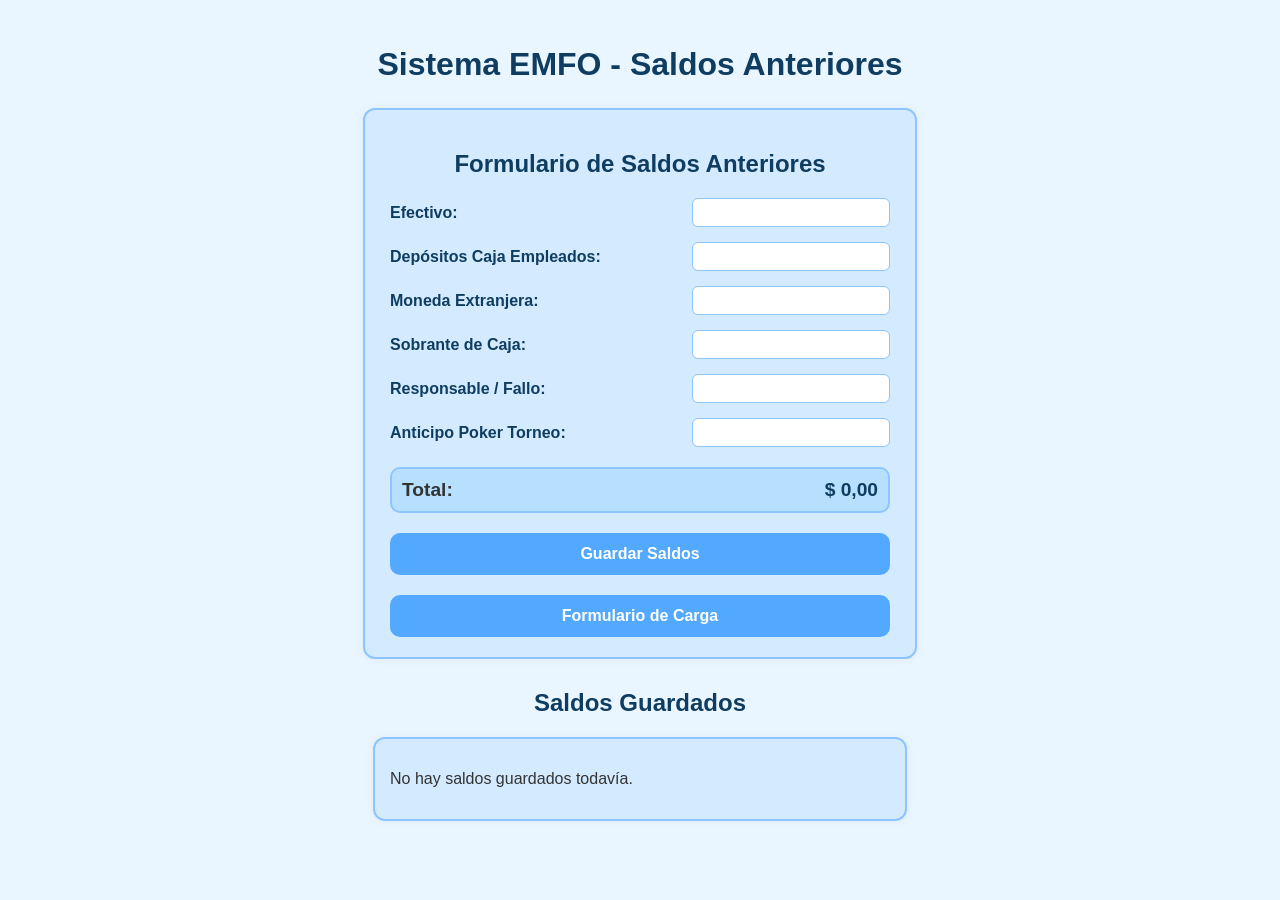
==== index.html @ f2d93b55 "Primer Commit" ====
<!DOCTYPE html>
<!-- 
  Esta línea le dice al navegador que el documento está escrito en HTML5.
  Es obligatorio en todos los archivos HTML modernos.
-->

<html lang="es">
<!-- 
  La etiqueta <html> encierra TODO el contenido del documento.
  El atributo lang="es" indica que el idioma principal del contenido es español.
-->

<head>
  <!-- 
    La sección <head> contiene información "invisible" para el usuario:
    - configuración del documento
    - links a archivos externos
    - metadatos
    - título de la pestaña
  -->

  <meta charset="UTF-8" />
  <!-- 
    charset="UTF-8" permite usar acentos, ñ y caracteres especiales sin errores.
  -->

  <meta name="viewport" content="width=device-width, initial-scale=1.0" />
  <!-- 
    Esta línea hace que el sitio se vea bien en celulares.
    "width=device-width" → ajusta el ancho al dispositivo
    "initial-scale=1.0" → sin zoom inicial raro
  -->

  <title>Sistema EMFO</title>
  <!-- 
    Este texto es el que aparece en la pestaña del navegador.
  -->

  <link rel="stylesheet" href="index.css" />
  <!-- 
    Con esta línea le decimos al navegador:
    "Traé las reglas de diseño desde el archivo styles.css"
    Esto separa la estructura (HTML) del diseño (CSS).
  -->
</head>

<body>
  <!-- 
    Todo lo que está dentro del <body> es lo que el usuario ve en pantalla.
  -->

  <h1 class="titulo">Sistema EMFO - Saldos Anteriores</h1>
  <!-- 
    <h1> es el título más importante.
    class="titulo" se usa para aplicarle estilos desde CSS.
  -->

  <div class="form-container">
    <!-- 
      Este div agrupa todo el formulario.
      class="form-container" permite darle estilo de "tarjeta" o "caja".
    -->

    <h2 class="subtitulo">Formulario de Saldos Anteriores</h2>
    <!-- Segundo título, más chico que el <h1> -->

    <!-- 
      Cada bloque .fila contiene una etiqueta <label> y un <input>.
      Esto mantiene ordenado el formulario.
    -->

    <div class="fila">
      <label>Efectivo:</label>
      <input id="efectivo" type="number" step="0.01">
      <!-- 
        input type="number" → solo permite números.
        step="0.01" → permite decimales con dos cifras.
        id="efectivo" → será usado por JavaScript para leer el valor.
      -->
    </div>

    <div class="fila">
      <label>Depósitos Caja Empleados:</label>
      <input id="depositos" type="number" step="0.01">
    </div>

    <div class="fila">
      <label>Moneda Extranjera:</label>
      <input id="extranjera" type="number" step="0.01">
    </div>

    <div class="fila">
      <label>Sobrante de Caja:</label>
      <input id="sobrante" type="number" step="0.01">
    </div>

    <div class="fila">
      <label>Responsable / Fallo:</label>
      <input id="fallo" type="number" step="0.01">
    </div>

    <div class="fila">
      <label>Anticipo Poker Torneo:</label>
      <input id="poker" type="number" step="0.01">
    </div>

    <!-- Caja donde se muestra el total calculado en tiempo real -->
    <div class="total-box">
      <span>Total:</span>
      <span id="total" class="total-valor">$ 0,00</span>
      <!-- 
        <span id="total"> es donde JavaScript va a escribir el total calculado.
      -->
    </div>

    <button id="guardar" class="btn-guardar">Guardar Saldos</button>
    <!-- 
      Este es el botón para guardar los datos.
      id="guardar" → JavaScript se engancha a este botón al hacer clic.
    -->
    
    <button id="ir-form_carga" class="btn-guardar">Formulario de Carga</button>
  
  </div>
    


  <!-- Título para la sección inferior donde se muestra lo guardado -->
  <h2 class="subtitulo">Saldos Guardados</h2>

  <div id="vista-saldos" class="panel">
    <!-- 
      Este div mostrará los saldos guardados.
      Por defecto muestra un mensaje indicando que no hay nada aún.
    -->
    <p>No hay saldos guardados todavía.</p>
  </div>

  <script src="index.js"></script>
  <!-- 
    Con esta línea cargamos el archivo script.js.
    Allí estará toda la lógica: cálculos, guardado, actualización del total, etc.
  -->
</body>

</html>
---- index.css ----
/* -----------------------------------------------------------
   Quitar flechas de los <input type="number">
   -----------------------------------------------------------
   Algunos navegadores (Chrome, Firefox, Edge) muestran
   flechitas para subir o bajar el número.
   Como esto puede generar errores al cargar montos,
   las eliminamos para que el usuario solo pueda escribir.
----------------------------------------------------------- */

input::-webkit-outer-spin-button,
input::-webkit-inner-spin-button {
  -webkit-appearance: none; /* Oculta las flechas en Chrome/Edge/Safari */
  margin: 0;
}

input[type="number"] {
  -moz-appearance: textfield; /* Oculta flechas en Firefox */
}

/* -----------------------------------------------------------
   Estilos generales del BODY (todo el documento)
----------------------------------------------------------- */
body {
  background-color: #eaf6ff;   /* Fondo azul celeste muy suave */
  font-family: Arial, sans-serif; /* Fuente simple y legible */
  margin: 0;                    /* Quitamos márgenes del navegador */
  padding: 25px;                /* Separación interna alrededor de la página */
  color: #333;                  /* Color gris oscuro para el texto */
}

/* -----------------------------------------------------------
   TÍTULO PRINCIPAL (h1)
----------------------------------------------------------- */
.titulo {
  text-align: center; /* Centra el texto */
  color: #0f3d62;     /* Azul fuerte */
  margin-bottom: 25px; /* Espacio debajo del título */
}

/* -----------------------------------------------------------
   CONTENEDOR DEL FORMULARIO
   Esta caja envuelve todos los inputs
----------------------------------------------------------- */
.form-container {
  background: #d4ebff;        /* Celeste claro */
  border: 2px solid #8cc5ff;  /* Borde celeste */
  border-radius: 12px;        /* Bordes redondeados agradables */
  padding: 20px 25px;         /* Espaciado interno */
  max-width: 500px;           /* Ancho máximo para que no se estire demasiado */
  margin: 0 auto 30px auto;   /* Centrado horizontal y margen abajo */
  box-shadow: 0 0 10px rgba(0,0,0,0.05); /* Sombra suave */
}

/* -----------------------------------------------------------
   SUBTÍTULOS (h2)
----------------------------------------------------------- */
.subtitulo {
  text-align: center;
  color: #0f3d62;        /* Azul profesional */
  margin-bottom: 20px;
}

/* -----------------------------------------------------------
   CADA FILA DEL FORMULARIO
   Una fila = 1 etiqueta + 1 input
----------------------------------------------------------- */
.fila {
  display: flex;               /* Pone label e input en una misma línea */
  justify-content: space-between; /* Separación equilibrada */
  align-items: center;         /* Centra verticalmente */
  margin-bottom: 15px;         /* Espacio entre filas */
}

/* Texto del label */
.fila label {
  font-weight: bold;  /* Negrita para destacar */
  color: #0f3d62;     /* Azul profesional */
}

/* Input donde se escribe el monto */
.fila input {
  width: 180px;              /* Ancho fijo del campo */
  padding: 6px 8px;          /* Espaciado interno */
  border: 1px solid #8cc5ff; /* Borde celeste */
  border-radius: 6px;        /* Bordes redondeados */
  background: white;         /* Fondo blanco para buena lectura */
}

/* -----------------------------------------------------------
   CAJA DEL TOTAL
   Esta caja muestra el total calculado automáticamente
----------------------------------------------------------- */
.total-box {
  background: #b7e0ff;             /* Celeste más intenso */
  border: 2px solid #8cc5ff;       /* Borde celeste */
  border-radius: 10px;             /* Bordes suaves */
  padding: 10px;                   /* Espaciado interno */
  margin-top: 20px;                /* Separación del formulario */
  display: flex;                   /* Texto y total en una línea */
  justify-content: space-between;  /* Uno a cada lado */
  font-size: 1.2rem;               /* Texto más grande */
  font-weight: bold;               /* Negrita */
}

/* Estilo del número del total */
.total-valor {
  color: #0f3d62;  /* Azul fuerte */
}

/* -----------------------------------------------------------
   BOTÓN "GUARDAR SALDOS"
----------------------------------------------------------- */
.btn-guardar {
  width: 100%;               /* Ocupa todo el ancho disponible */
  margin-top: 20px;          /* Separación del total */
  padding: 12px;             /* Botón grande y cómodo */
  font-size: 1rem;           /* Tamaño del texto */
  font-weight: bold;         /* Negrita */
  border: none;              /* Sin borde feo */
  border-radius: 10px;       /* Bordes redondeados */
  background-color: #53a9ff; /* Celeste moderno */
  color: white;              /* Texto blanco */
  cursor: pointer;           /* Cursor de mano al pasar por arriba */
  transition: 0.2s;          /* Animación suave */
}

/* Estilo cuando el mouse pasa arriba del botón */
.btn-guardar:hover {
  background-color: #2589f1; /* Celeste más fuerte */
}

/* -----------------------------------------------------------
   PANEL DONDE SE MUESTRAN LOS SALDOS GUARDADOS
----------------------------------------------------------- */
.panel {
  background: #d4ebff;             /* Celeste suave */
  border: 2px solid #8cc5ff;       /* Borde celeste */
  padding: 15px;                   /* Espaciado interno */
  border-radius: 12px;             /* Bordes suaves */
  max-width: 500px;                /* Mismo ancho que el formulario */
  margin: 0 auto;                  /* Centrado */
  box-shadow: 0 0 10px rgba(0,0,0,0.05); /* Sombra suave */
  
}
/* ------------------------------
   BOTÓN EDITAR SALDOS (MEJORADO)
--------------------------------*/
.btn-editar {
  background-color: #53a9ff;      /* color de fondo celeste pastel */
  color: white;                   /* color del texto */
  border: none;                   /* quita borde */
  padding: 10px 16px;             /* espacio interno */
  font-size: 15px;                /* tamaño de letra */
  cursor: pointer;                /* cambia cursor a mano */
  margin-top: 12px;               /* separación superior */
  border-radius: 8px;             /* bordes redondeados */
  transition: 0.2s ease;          /* animación suave */
  /* LO QUE IMPORTA PARA CENTRAR: */
  display: block;      /* convierte el botón en bloque */
  margin-left: auto;   /* margen automático izquierda */
  margin-right: auto;  /* margen automático derecha */
}

.btn-editar:hover {
  background-color: #5aa9e6;      /* más oscuro al pasar */
  transform: scale(1.03);
}
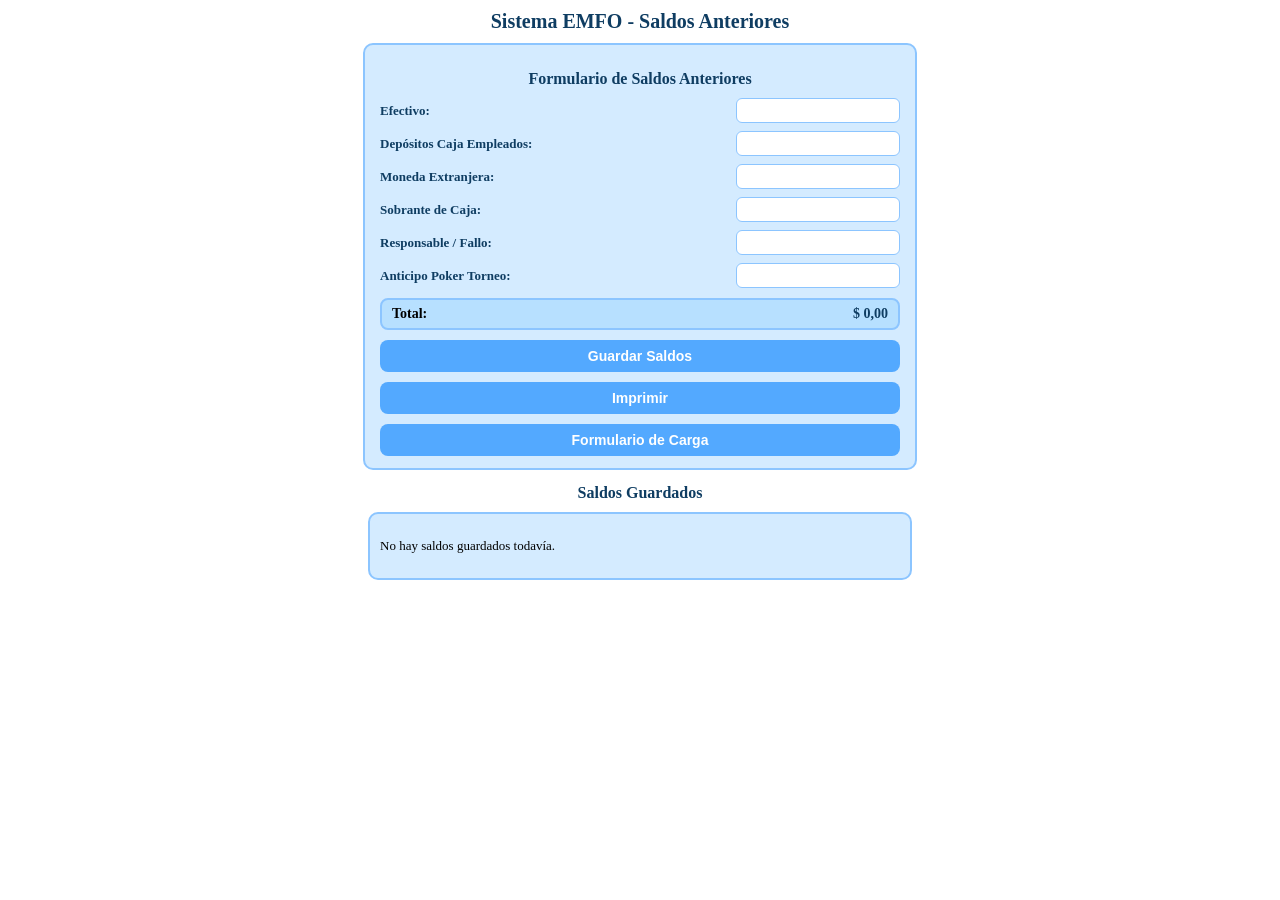
==== commit 3a5c6a6f: "Carteles emergente verdes de guardado y ticket + pfs emfo" ====
--- a/index.html
+++ b/index.html
@@ -71,9 +71,9 @@
 
     <div class="fila">
       <label>Efectivo:</label>
-      <input id="efectivo" type="number" step="0.01">
+      <input id="efectivo" type="text" inputmode="decimal" step="0.01">
       <!-- 
-        input type="number" → solo permite números.
+        input type="text" inputmode="decimal" → solo permite números.
         step="0.01" → permite decimales con dos cifras.
         id="efectivo" → será usado por JavaScript para leer el valor.
       -->
@@ -81,27 +81,27 @@
 
     <div class="fila">
       <label>Depósitos Caja Empleados:</label>
-      <input id="depositos" type="number" step="0.01">
+      <input id="depositos" type="text" inputmode="decimal" step="0.01">
     </div>
 
     <div class="fila">
       <label>Moneda Extranjera:</label>
-      <input id="extranjera" type="number" step="0.01">
+      <input id="extranjera" type="text" inputmode="decimal" step="0.01">
     </div>
 
     <div class="fila">
       <label>Sobrante de Caja:</label>
-      <input id="sobrante" type="number" step="0.01">
+      <input id="sobrante" type="text" inputmode="decimal" step="0.01">
     </div>
 
     <div class="fila">
       <label>Responsable / Fallo:</label>
-      <input id="fallo" type="number" step="0.01">
+      <input id="fallo" type="text" inputmode="decimal" step="0.01">
     </div>
 
     <div class="fila">
       <label>Anticipo Poker Torneo:</label>
-      <input id="poker" type="number" step="0.01">
+      <input id="poker" type="text" inputmode="decimal" step="0.01">
     </div>
 
     <!-- Caja donde se muestra el total calculado en tiempo real -->
@@ -118,7 +118,9 @@
       Este es el botón para guardar los datos.
       id="guardar" → JavaScript se engancha a este botón al hacer clic.
     -->
-    
+    <button onclick="window.print()" class="btn-guardar">
+  Imprimir
+</button>
     <button id="ir-form_carga" class="btn-guardar">Formulario de Carga</button>
   
   </div>
@@ -136,11 +138,11 @@
     <p>No hay saldos guardados todavía.</p>
   </div>
 
-  <script src="index.js"></script>
-  <!-- 
-    Con esta línea cargamos el archivo script.js.
-    Allí estará toda la lógica: cálculos, guardado, actualización del total, etc.
-  -->
+  <div id="mensaje-guardado" class="mensaje-guardado oculto">
+  ✔ Saldos guardados correctamente
+</div>
+
+<script src="index.js"></script>
 </body>
 
 </html>
--- a/index.css
+++ b/index.css
@@ -1,167 +1,207 @@
-/* -----------------------------------------------------------
-   Quitar flechas de los <input type="number">
-   -----------------------------------------------------------
-   Algunos navegadores (Chrome, Firefox, Edge) muestran
-   flechitas para subir o bajar el número.
-   Como esto puede generar errores al cargar montos,
-   las eliminamos para que el usuario solo pueda escribir.
------------------------------------------------------------ */
-
+/* ============================================================
+   CONFIGURACIÓN GENERAL PARA NO USAR SCROLL
+============================================================ */
+html, body {
+  height: 100vh;
+  margin: 0;
+  overflow-y: auto;   /* ← permite bajar */
+  overflow-x: hidden; /* ← evita scroll horizontal */
+}
+
+/* ============================================================
+   TÍTULO PRINCIPAL
+============================================================ */
+.titulo {
+  text-align: center;
+  color: #0f3d62;
+  margin: 10px 0; /* antes 25px */
+  font-size: 20px;
+}
+
+
+/* ============================================================
+   FORMULARIO
+============================================================ */
+.form-container {
+  background: #d4ebff;
+  border: 2px solid #8cc5ff;
+  border-radius: 10px;
+  padding: 12px 15px; /* más compacto */
+  max-width: 520px;
+  margin: 0 auto;
+}
+
+/* ============================================================
+   SUBTÍTULO
+============================================================ */
+.subtitulo {
+  text-align: center;
+  color: #0f3d62;
+  margin-bottom: 10px;
+  font-size: 16px;
+}
+
+/* ============================================================
+   FILAS DEL FORMULARIO
+============================================================ */
+.fila {
+  display: flex;
+  justify-content: space-between;
+  align-items: center;
+  margin-bottom: 8px; /* antes 15px */
+}
+
+.fila label {
+  font-weight: bold;
+  color: #0f3d62;
+  font-size: 13px;
+}
+
+.fila input {
+  width: 150px;
+  padding: 4px 6px;
+  font-size: 13px;
+  border: 1px solid #8cc5ff;
+  border-radius: 6px;
+  background: white;
+}
+
+/* ============================================================
+   TOTAL
+============================================================ */
+.total-box {
+  background: #b7e0ff;
+  border: 2px solid #8cc5ff;
+  border-radius: 8px;
+  padding: 6px 10px;
+  margin-top: 10px;
+  display: flex;
+  justify-content: space-between;
+  font-size: 14px;
+  font-weight: bold;
+}
+
+.total-valor {
+  color: #0f3d62;
+}
+
+/* ============================================================
+   BOTÓN GUARDAR
+============================================================ */
+.btn-guardar {
+  width: 100%;
+  margin-top: 10px;
+  padding: 8px;
+  font-size: 14px;
+  font-weight: bold;
+  border: none;
+  border-radius: 8px;
+  background-color: #53a9ff;
+  color: white;
+  cursor: pointer;
+  transition: 0.2s;
+}
+
+.btn-guardar:hover {
+  background-color: #2589f1;
+}
+
+/* ============================================================
+   PANEL DE SALDOS GUARDADOS
+============================================================ */
+.panel {
+  background: #d4ebff;
+  border: 2px solid #8cc5ff;
+  padding: 10px;
+  border-radius: 10px;
+  max-width: 520px;
+  margin: 0 auto;
+  font-size: 13px;
+  line-height: 1.4;
+}
+
+/* ============================================================
+   BOTÓN EDITAR
+============================================================ */
+.btn-editar {
+  background-color: #53a9ff;
+  color: white;
+  border: none;
+  padding: 8px 14px;
+  font-size: 14px;
+  cursor: pointer;
+  margin-top: 10px;
+  border-radius: 8px;
+  display: block;
+  margin-left: auto;
+  margin-right: auto;
+  transition: 0.2s ease;
+}
+
+.btn-editar:hover {
+  background-color: #5aa9e6;
+  transform: scale(1.03);
+}
+
+/* ============================================================
+   QUITAR FLECHAS DE INPUT NUMBER
+============================================================ */
 input::-webkit-outer-spin-button,
 input::-webkit-inner-spin-button {
-  -webkit-appearance: none; /* Oculta las flechas en Chrome/Edge/Safari */
+  -webkit-appearance: none;
   margin: 0;
 }
 
 input[type="number"] {
-  -moz-appearance: textfield; /* Oculta flechas en Firefox */
-}
-
-/* -----------------------------------------------------------
-   Estilos generales del BODY (todo el documento)
------------------------------------------------------------ */
-body {
-  background-color: #eaf6ff;   /* Fondo azul celeste muy suave */
-  font-family: Arial, sans-serif; /* Fuente simple y legible */
-  margin: 0;                    /* Quitamos márgenes del navegador */
-  padding: 25px;                /* Separación interna alrededor de la página */
-  color: #333;                  /* Color gris oscuro para el texto */
-}
-
-/* -----------------------------------------------------------
-   TÍTULO PRINCIPAL (h1)
------------------------------------------------------------ */
-.titulo {
-  text-align: center; /* Centra el texto */
-  color: #0f3d62;     /* Azul fuerte */
-  margin-bottom: 25px; /* Espacio debajo del título */
-}
-
-/* -----------------------------------------------------------
-   CONTENEDOR DEL FORMULARIO
-   Esta caja envuelve todos los inputs
------------------------------------------------------------ */
-.form-container {
-  background: #d4ebff;        /* Celeste claro */
-  border: 2px solid #8cc5ff;  /* Borde celeste */
-  border-radius: 12px;        /* Bordes redondeados agradables */
-  padding: 20px 25px;         /* Espaciado interno */
-  max-width: 500px;           /* Ancho máximo para que no se estire demasiado */
-  margin: 0 auto 30px auto;   /* Centrado horizontal y margen abajo */
-  box-shadow: 0 0 10px rgba(0,0,0,0.05); /* Sombra suave */
-}
-
-/* -----------------------------------------------------------
-   SUBTÍTULOS (h2)
------------------------------------------------------------ */
-.subtitulo {
-  text-align: center;
-  color: #0f3d62;        /* Azul profesional */
-  margin-bottom: 20px;
-}
-
-/* -----------------------------------------------------------
-   CADA FILA DEL FORMULARIO
-   Una fila = 1 etiqueta + 1 input
------------------------------------------------------------ */
-.fila {
-  display: flex;               /* Pone label e input en una misma línea */
-  justify-content: space-between; /* Separación equilibrada */
-  align-items: center;         /* Centra verticalmente */
-  margin-bottom: 15px;         /* Espacio entre filas */
-}
-
-/* Texto del label */
-.fila label {
-  font-weight: bold;  /* Negrita para destacar */
-  color: #0f3d62;     /* Azul profesional */
-}
-
-/* Input donde se escribe el monto */
-.fila input {
-  width: 180px;              /* Ancho fijo del campo */
-  padding: 6px 8px;          /* Espaciado interno */
-  border: 1px solid #8cc5ff; /* Borde celeste */
-  border-radius: 6px;        /* Bordes redondeados */
-  background: white;         /* Fondo blanco para buena lectura */
-}
-
-/* -----------------------------------------------------------
-   CAJA DEL TOTAL
-   Esta caja muestra el total calculado automáticamente
------------------------------------------------------------ */
-.total-box {
-  background: #b7e0ff;             /* Celeste más intenso */
-  border: 2px solid #8cc5ff;       /* Borde celeste */
-  border-radius: 10px;             /* Bordes suaves */
-  padding: 10px;                   /* Espaciado interno */
-  margin-top: 20px;                /* Separación del formulario */
-  display: flex;                   /* Texto y total en una línea */
-  justify-content: space-between;  /* Uno a cada lado */
-  font-size: 1.2rem;               /* Texto más grande */
-  font-weight: bold;               /* Negrita */
-}
-
-/* Estilo del número del total */
-.total-valor {
-  color: #0f3d62;  /* Azul fuerte */
-}
-
-/* -----------------------------------------------------------
-   BOTÓN "GUARDAR SALDOS"
------------------------------------------------------------ */
-.btn-guardar {
-  width: 100%;               /* Ocupa todo el ancho disponible */
-  margin-top: 20px;          /* Separación del total */
-  padding: 12px;             /* Botón grande y cómodo */
-  font-size: 1rem;           /* Tamaño del texto */
-  font-weight: bold;         /* Negrita */
-  border: none;              /* Sin borde feo */
-  border-radius: 10px;       /* Bordes redondeados */
-  background-color: #53a9ff; /* Celeste moderno */
-  color: white;              /* Texto blanco */
-  cursor: pointer;           /* Cursor de mano al pasar por arriba */
-  transition: 0.2s;          /* Animación suave */
-}
-
-/* Estilo cuando el mouse pasa arriba del botón */
-.btn-guardar:hover {
-  background-color: #2589f1; /* Celeste más fuerte */
-}
-
-/* -----------------------------------------------------------
-   PANEL DONDE SE MUESTRAN LOS SALDOS GUARDADOS
------------------------------------------------------------ */
-.panel {
-  background: #d4ebff;             /* Celeste suave */
-  border: 2px solid #8cc5ff;       /* Borde celeste */
-  padding: 15px;                   /* Espaciado interno */
-  border-radius: 12px;             /* Bordes suaves */
-  max-width: 500px;                /* Mismo ancho que el formulario */
-  margin: 0 auto;                  /* Centrado */
-  box-shadow: 0 0 10px rgba(0,0,0,0.05); /* Sombra suave */
-  
-}
+  -moz-appearance: textfield;
+}
+/* Campo modificado */
+.campo-editado {
+  background-color: #fff7d6;
+  border: 2px solid #e6b800;
+}
+@keyframes guardadoOK {
+  0% { background-color: #e6ffe6; }
+  100% { background-color: transparent; }
+}
+
+
+
+
 /* ------------------------------
-   BOTÓN EDITAR SALDOS (MEJORADO)
+   MENSAJE DE CONFIRMACIÓN
 --------------------------------*/
-.btn-editar {
-  background-color: #53a9ff;      /* color de fondo celeste pastel */
-  color: white;                   /* color del texto */
-  border: none;                   /* quita borde */
-  padding: 10px 16px;             /* espacio interno */
-  font-size: 15px;                /* tamaño de letra */
-  cursor: pointer;                /* cambia cursor a mano */
-  margin-top: 12px;               /* separación superior */
-  border-radius: 8px;             /* bordes redondeados */
-  transition: 0.2s ease;          /* animación suave */
-  /* LO QUE IMPORTA PARA CENTRAR: */
-  display: block;      /* convierte el botón en bloque */
-  margin-left: auto;   /* margen automático izquierda */
-  margin-right: auto;  /* margen automático derecha */
-}
-
-.btn-editar:hover {
-  background-color: #5aa9e6;      /* más oscuro al pasar */
-  transform: scale(1.03);
-}
+.mensaje-guardado {
+  position: fixed;
+  bottom: 20px;
+  right: 20px;
+  background-color: #4caf50;
+  color: white;
+  padding: 12px 18px;
+  border-radius: 8px;
+  font-weight: bold;
+  box-shadow: 0 4px 10px rgba(0,0,0,0.2);
+  opacity: 1;
+  transition: opacity 0.5s ease;
+  z-index: 999;
+}
+
+/* Oculta el mensaje */
+.oculto {
+  opacity: 0;
+  pointer-events: none;
+}
+/* Animación al presionar guardar */
+.btn-guardar:active {
+  transform: scale(0.96);
+}
+
+/* Animación suave cuando se guarda correctamente */
+.btn-guardado-ok {
+  background-color: #2e7d32 !important;
+}
+@media print {
+  button, input {
+    display: none;
+  }
+}
